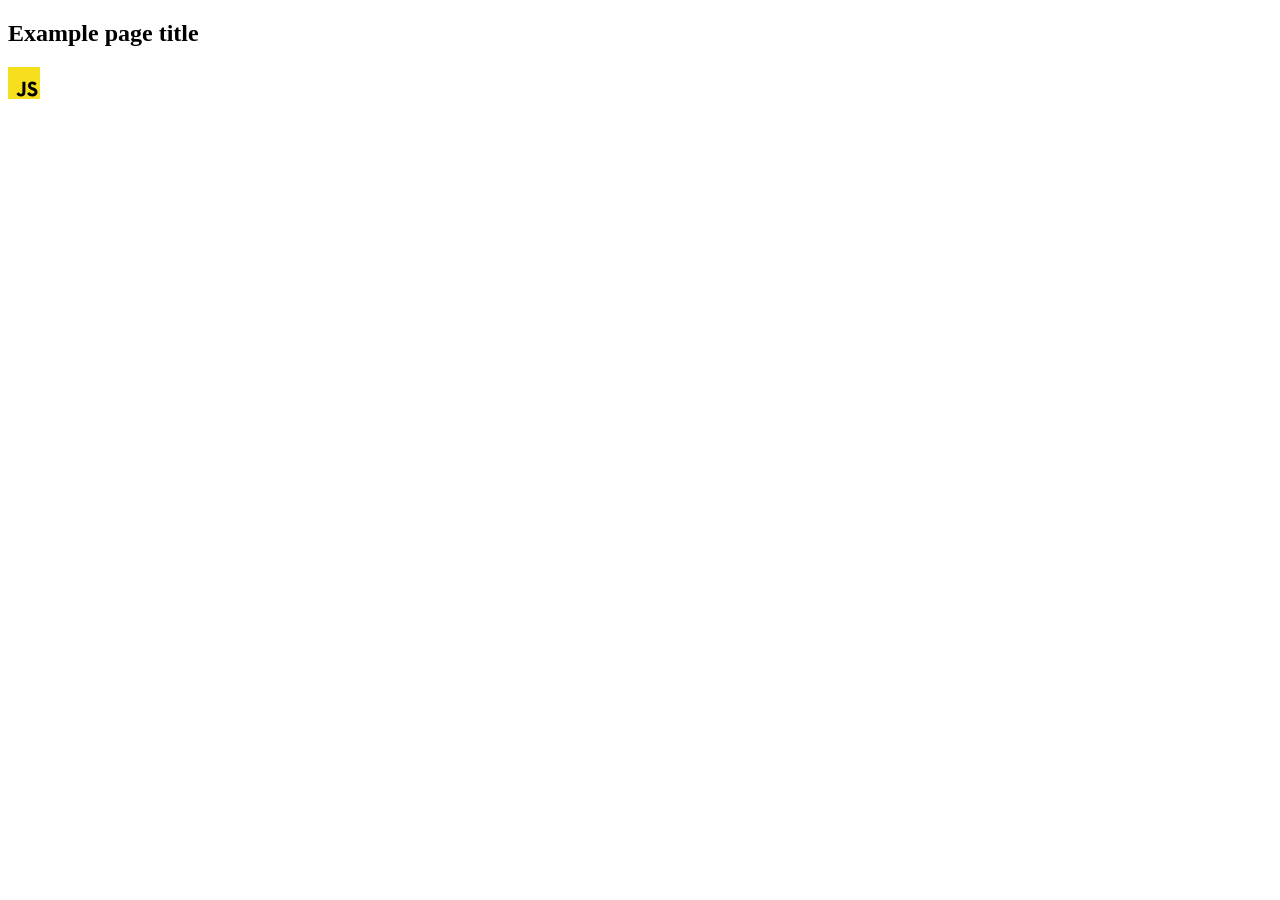
==== src/index.html @ 34c81e45 "Initial commit" ====
<!DOCTYPE html>
<html lang="en">
  <head>
    <meta charset="UTF-8" />
    <link rel="icon" type="image/svg+xml" href="/favicon.svg" />
    <meta name="viewport" content="width=device-width, initial-scale=1.0" />
    <title>Vanilla App Template</title>
    <link rel="stylesheet" href="./css/styles.css" />
  </head>
  <body>
    <load ="partials/header.html" />

    <section>
      <h1>Example page title</h1>
      <!-- Path to images as from index.html file -->
      <img src="./img/javascript.svg" alt="" />
    </section>

    <!-- Loads the specified .html file -->
    <load ="partials/vite-promo.html" />

    <script type="module" src="./main.js"></script>
  </body>
</html>
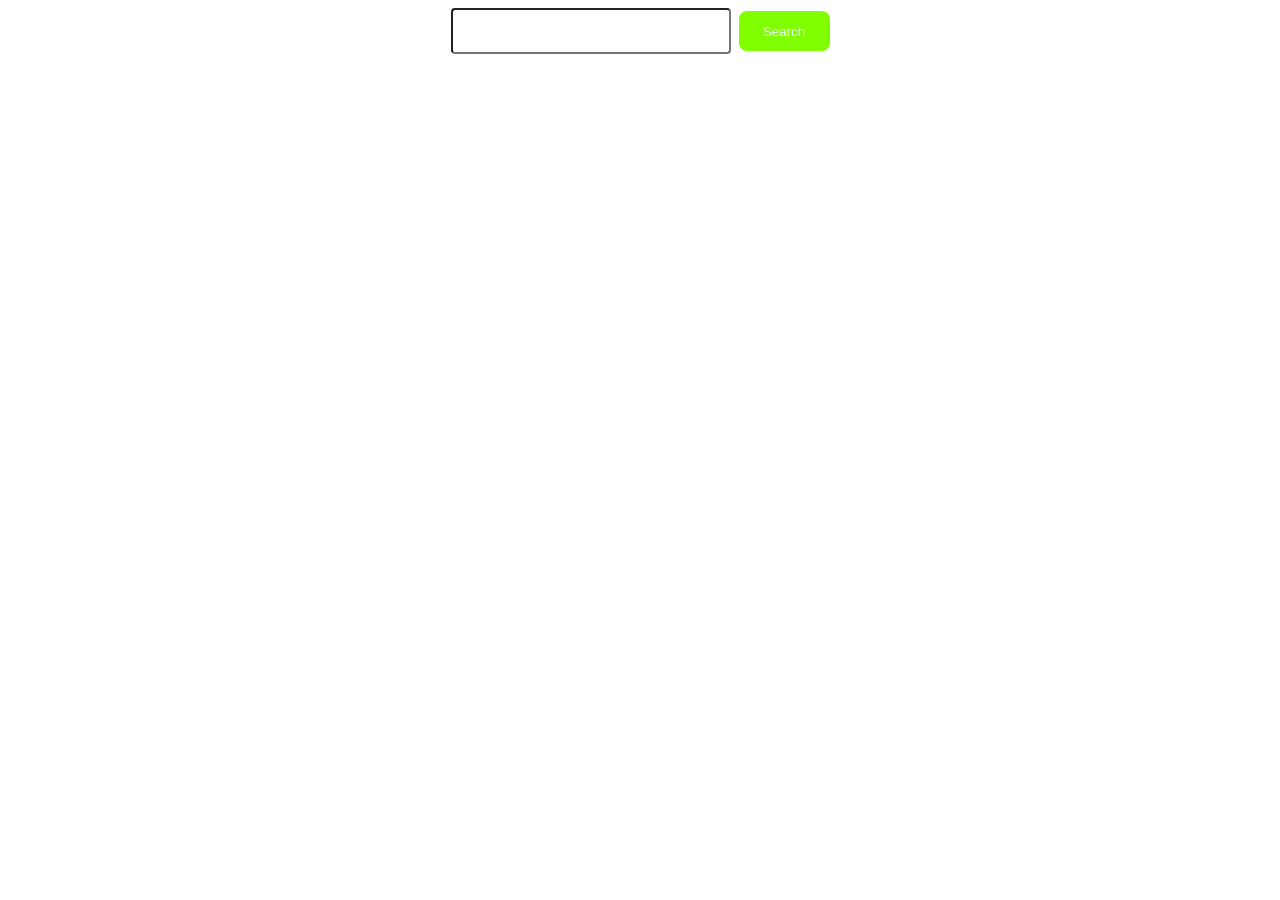
==== commit ce82bfb2: "21.05.2024" ====
--- a/src/index.html
+++ b/src/index.html
@@ -10,14 +10,20 @@
   <body>
     <load ="partials/header.html" />
 
-    <section>
-      <h1>Example page title</h1>
-      <!-- Path to images as from index.html file -->
-      <img src="./img/javascript.svg" alt="" />
-    </section>
+    <form class="form">
+      <div class="">
+        <input type="text" class="search-input" name="searchKeyword" />
+      </div>
+      <button type="submit" class="submit-btn">Search</button>
+    </form>
+    <ul class="gallery"></ul>
+   <span class="loader is-hidden"></span>
+    <script src="./main.js" defer type="module"></script>
 
     <!-- Loads the specified .html file -->
+    
     <load ="partials/vite-promo.html" />
+    
 
     <script type="module" src="./main.js"></script>
   </body>
--- a/src/css/styles.css
+++ b/src/css/styles.css
@@ -0,0 +1,83 @@
+/**
+  |============================
+  | include css partials with
+  | default @import url()
+  |============================
+*/
+@import url('./reset.css');
+@import url('./vite-promo.css');
+@import url('./header.css');
+
+:root {
+  font-family: Inter, Avenir, Helvetica, Arial, sans-serif;
+  font-size: 16px;
+  line-height: 24px;
+  font-weight: 400;
+
+  color: #242424;
+  background-color: rgba(255, 255, 255, 0.87);
+
+  font-synthesis: none;
+  text-rendering: optimizeLegibility;
+  -webkit-font-smoothing: antialiased;
+  -moz-osx-font-smoothing: grayscale;
+  -webkit-text-size-adjust: 100%;
+}
+
+ul {
+  list-style-type: none;
+}
+
+.form {
+  align-items: center;
+    margin: 0 auto;
+    display: flex;
+    justify-content: center;
+    gap: 8px;
+    margin-bottom: 30px;
+}
+
+.search-input {
+border-radius: 4px;
+ width: 272px;
+ height: 40px;
+ }
+ .submit-btn{
+
+  width: 91px;
+  height: 40px;
+  border-radius: 8px;
+  background-color: chartreuse;
+  color: aliceblue;
+  border: none;
+  padding: 8px 16px;
+ }
+ .gallery {
+  display: flex;
+  gap: 24px;
+  justify-content: space-around;
+  align-items: center;
+  flex-wrap: wrap;
+}
+.container{
+
+  max-width: 360px;
+  border: 2px solid #808080;
+}
+.info {
+  display: flex;
+  justify-content: center;
+  gap: 28px;
+}
+.names {
+  font-weight: bold;
+}
+
+.loader {
+  transform: rotateZ(45deg);
+  perspective: 1000px;
+  border-radius: 50%;
+  width: 70px;
+  height: 70px;
+  color: #999;
+}
